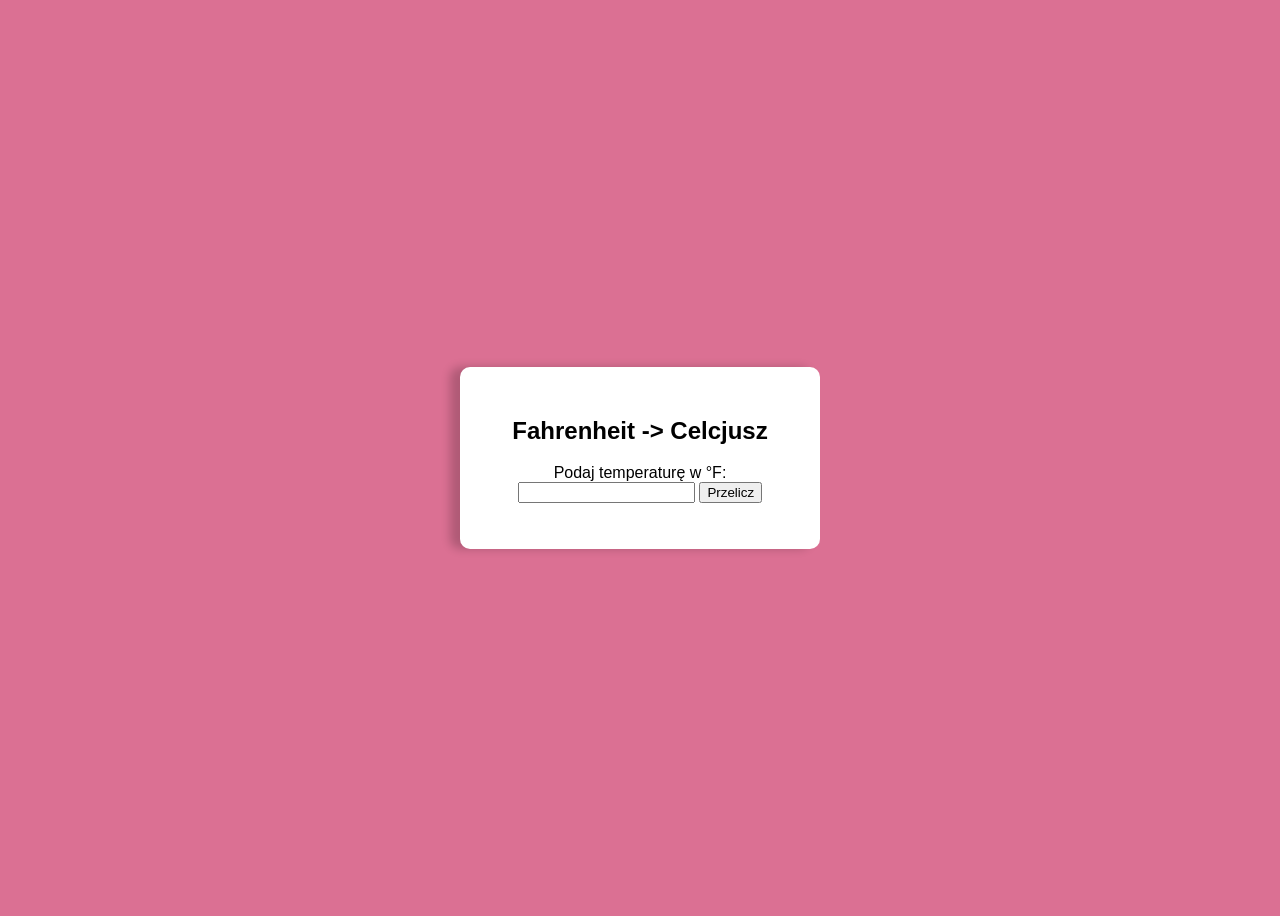
==== pai/3_przelicznik.html @ eeae3b73 "added przelicznik and modified index" ====
<!DOCTYPE html>
<html lang="en">
<head>
    <meta charset="UTF-8">
    <meta name="viewport" content="width=device-width, initial-scale=1.0">
    <title>Przeliczanie temperatury</title>
</head>
<style>
    body {
        font-family: Arial;
        background-color: palevioletred;
        display: flex;
        justify-content: center;
        align-items: center;
        height: 100vh;
    }

    .container{
        background: white;
        padding: 30px;
        border-radius: 10px;
        box-shadow: -10px 0 10px rgba(0, 0, 0, 0.2);
        text-align: center;
        width: 300px;
    }
</style>
<body>
    <div class="container">
        <h2>Fahrenheit -> Celcjusz</h2>

        <form>
            Podaj temperaturę w °F:<br>
            <input type="number" id="fahrenheit">
            <button type="button" onclick="convertTemp()">Przelicz</button>
        </form>
        <p id="result"></p>
    </div>
    <script>
        function convertTemp(){
            let fahrenheitValue = document.getElementById("fahrenheit").value;
            let celciusValue = (fahrenheitValue - 32) * 5/9;

            document.getElementById("result").innerHTML = "Temperatura to " + celciusValue.toFixed(2) + "°C";
        }
    </script>
</body>
</html>
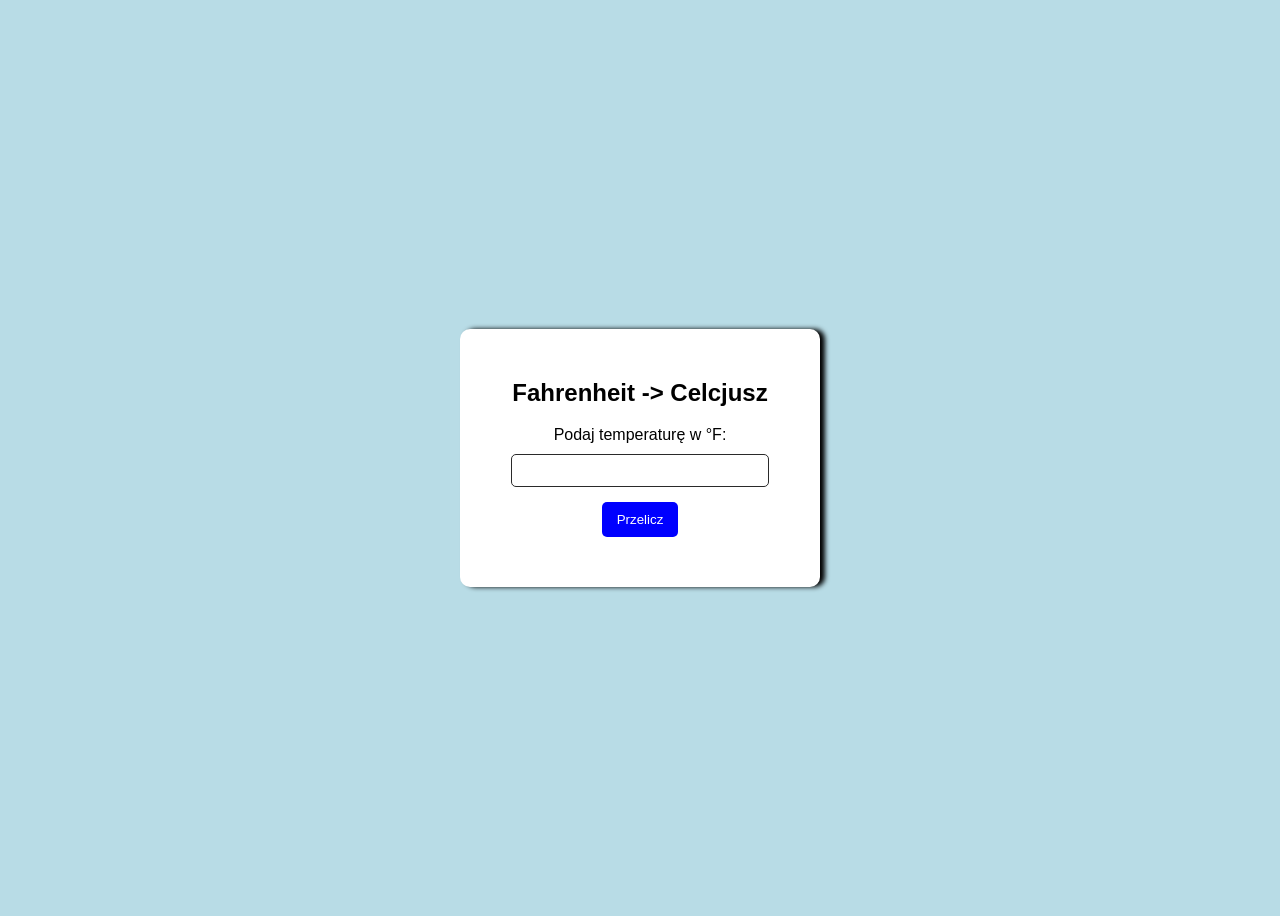
==== commit 7a0ec221: "added przelicznik v2 (auto)" ====
--- a/pai/3_przelicznik.html
+++ b/pai/3_przelicznik.html
@@ -8,7 +8,7 @@
 <style>
     body {
         font-family: Arial;
-        background-color: palevioletred;
+        background-color: #b8dce6;
         display: flex;
         justify-content: center;
         align-items: center;
@@ -19,10 +19,39 @@
         background: white;
         padding: 30px;
         border-radius: 10px;
-        box-shadow: -10px 0 10px rgba(0, 0, 0, 0.2);
+        box-shadow: 5px 0 5px black;
         text-align: center;
         width: 300px;
     }
+
+    input {
+        padding: 8px;
+        width: 80%;
+        margin-top: 10px;
+        border: 1px solid #2a2a2a;
+        border-radius: 5px;
+    }
+
+    button{
+        margin-top: 15px;
+        padding: 10px 15px;
+        background-color: blue;
+        color: white;
+        border: none;
+        border-radius: 5px;
+        cursor: pointer;
+    }
+
+    button:hover{
+        background-color: darkblue;
+    }
+
+    #result{
+        margin-top: 20px;
+        font-weight: bold;
+        color: blue;
+    }
+
 </style>
 <body>
     <div class="container">
